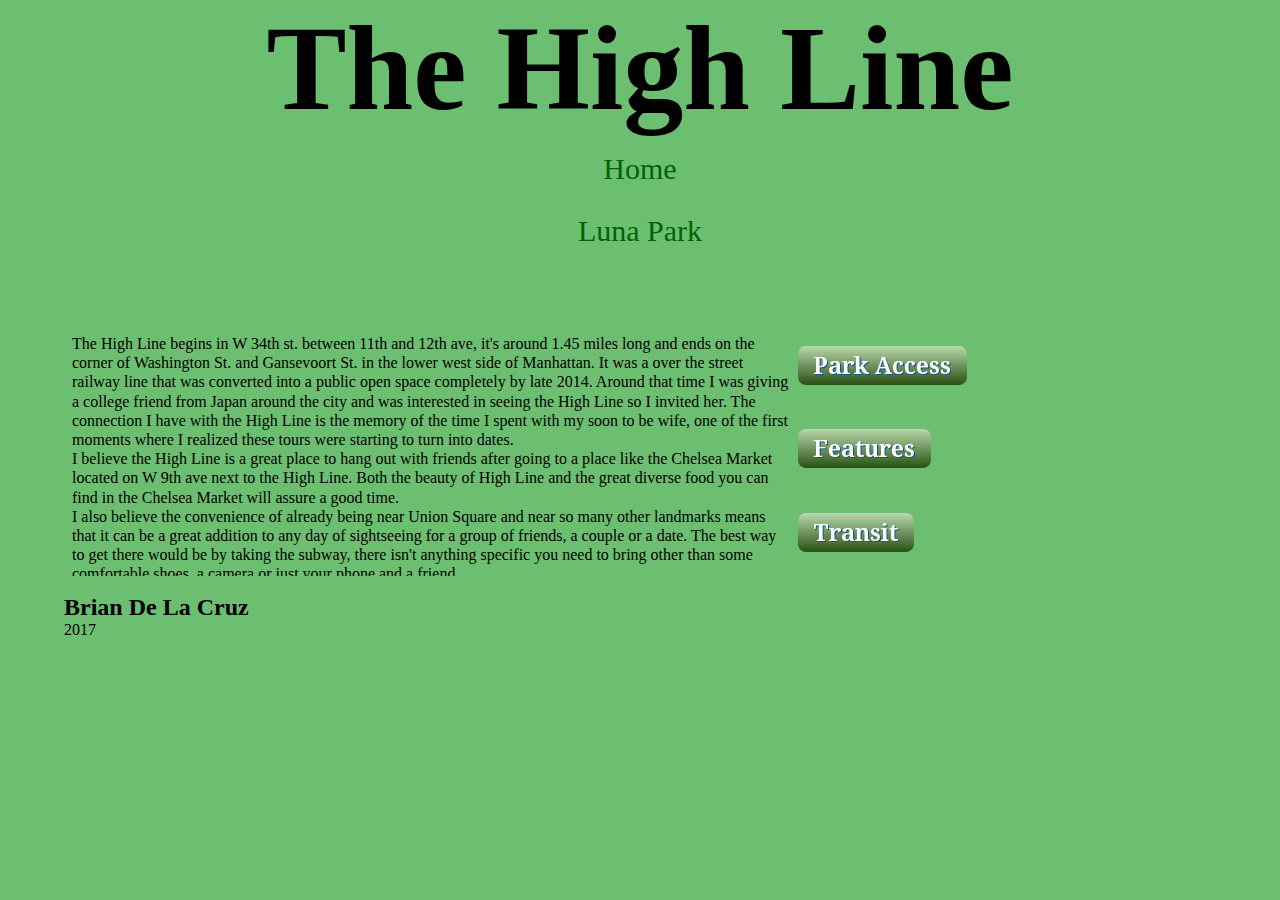
==== highline.html @ 8f7bc3d9 "Added Site" ====
<!DOCTYPE html>
<html lang="en">

<head>
    <meta charset="UTF-8">
    <title>Places of Interest in NYC: The High Line</title>
    <link rel="stylesheet" href="css/styles.css">
</head>

<body>
    <header class="header">
       <h2>The High Line</h2>
        <nav class="nav">
            <ul>
  <li><a href="index.html">Home</a></li>
  <li><a href="lunapark.html">Luna Park</a></li>
</ul>
        </nav>
    </header>
    <article class="main">
        <div class="description">
            <p>The High Line begins in W 34th st. between 11th and 12th ave, it's around 1.45 miles long and ends on the corner of Washington St. and Gansevoort St. in the lower west side of Manhattan. It was a over the street railway line that was converted into a public open space completely by late 2014. Around that time I was giving a college friend from Japan around the city and was interested in seeing the High Line so I invited her. The connection I have with the High Line is the memory of the time I spent with my soon to be wife, one of the first moments where I realized these tours were starting to turn into dates.</p> <p>I believe the High Line is a great place to hang out with friends after going to a place like the Chelsea Market located on W 9th ave next to the High Line. Both the beauty of High Line and the great diverse food you can find in the Chelsea Market will assure a good time.</p> <p>I also believe the convenience of already being near Union Square and near so many other landmarks means that it can be a great addition to any day of sightseeing for a group of friends, a couple or a date. The best way to get there would be by taking the subway, there isn't anything specific you need to bring other than some comfortable shoes, a camera or just your phone and a friend.</p>
        </div>
       <div class="links">
            <div class="access">
                <a href="https://www.thehighline.org/visit/#/access">
                    <img src="./images/buttons/button_park-access.png" alt="Park Access Button">
                </a>
            </div>
            <div class="features">
                <a href="https://www.thehighline.org/visit/#/features">
                    <img src="./images/buttons/button_features.png" alt="Features Button"></a>
            </div>
            <div class="transit">
                <a href="https://www.thehighline.org/visit/#/tansportation">
                    <img src="./images/buttons/button_transit.png" alt="Transit Button"></a>
            </div>
            
        </div>
        <div class="gallery"><img src="./images/Highline%201.jpg" alt=""><img src="./images/Highline%202.jpg" alt=""><img src="./images/Highline%203.jpg" alt=""></div>
            <footer>
        <h2>Brian De La Cruz </h2><p>2017</p>
    </footer>
    </article>
</body>

</html>
---- css/styles.css ----
* {
    margin: 0;
    background-color: #6cbf71;
    }

@supports (grid-area: auto) {
    .main {
        display: grid;
        grid-template-columns: 1fr 418px;
        grid-template-rows: 250px 1fr 50px;
        margin: 5%;
        grid-template-areas:
            "desc links" 
            "gallery gallery";
        max-width: 100%;
    }
    .header {
        text-align: center;
        font-size: 5em;
    }
    .nav {
        font-size: 30px;
    }
    .description {
        grid-area: desc;
        text-align: left;
        font-family: Garamond, Baskerville, "Baskerville Old Face", "Hoefler Text", "Times New Roman", serif;
        line-height: 1.2em;
        padding: .5em;
    }
    .description img{
        width: auto;
        height: 25%;
    }
    .links {
        grid-area: links;
        display: grid;
        grid-template-areas: 1fr 1fr 1fr;
    }
    .access {
        align-self: center;  
    }
    .features {
        align-self: center;        
    }
    .transit {
        align-self: center;
    }
    .gallery {
        grid-area: gallery;
    }
    .gallery img{
        height: 480px;
    }
    .footer {
        margin: 5%;
    }
    
    ul {
    list-style-type: none;
    margin: 0;
    padding: 0;
    overflow: hidden;
    background-color: #333;
}

li {
    float: center;
}

li a {
    display: block;
    color: darkgreen;
    text-align: center;
    padding: 14px 16px;
    text-decoration: none;
}

li a:hover {
    background-color: #111;
}
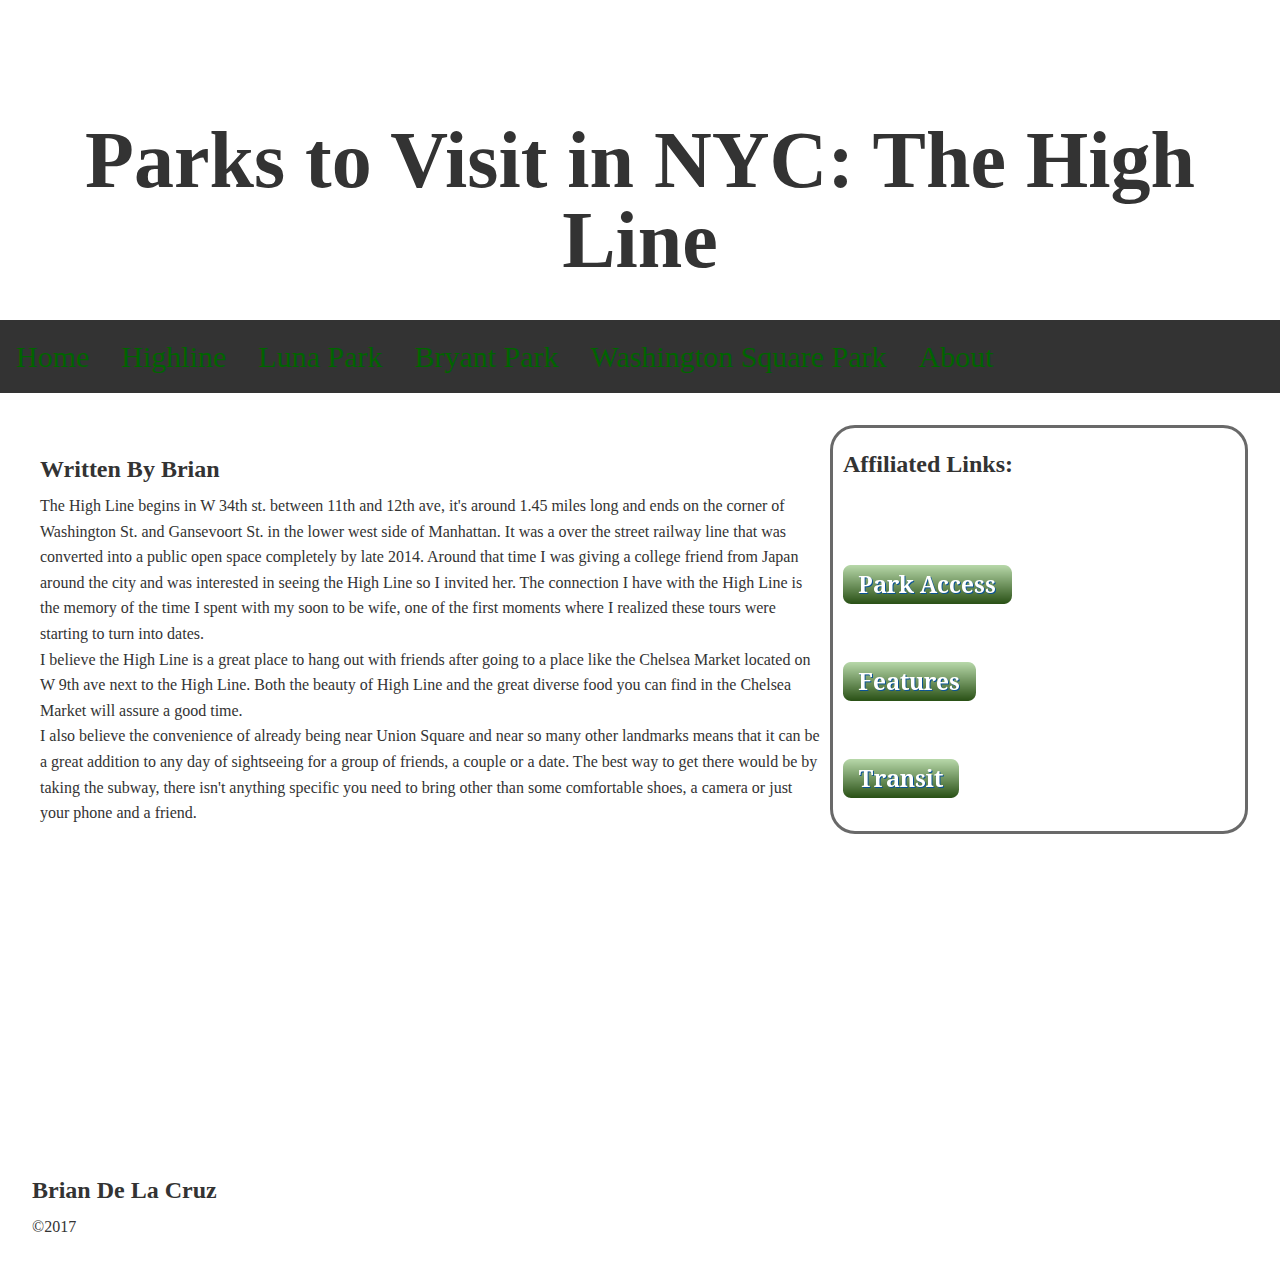
==== commit cf075e4d: "added errthang" ====
--- a/highline.html
+++ b/highline.html
@@ -3,25 +3,34 @@
 
 <head>
     <meta charset="UTF-8">
-    <title>Places of Interest in NYC: The High Line</title>
+    <title>Parks to Visit in NYC: The High Line</title>
     <link rel="stylesheet" href="css/styles.css">
+    <link rel="stylesheet" href="css/text.css">
 </head>
 
 <body>
     <header class="header">
-       <h2>The High Line</h2>
+        <h5>Parks to Visit in NYC: The High Line</h5>
         <nav class="nav">
             <ul>
-  <li><a href="index.html">Home</a></li>
-  <li><a href="lunapark.html">Luna Park</a></li>
-</ul>
+               <li><a href="index.html">Home</a></li>
+                <li><a href="highline.html">Highline</a></li>
+                <li><a href="lunapark.html">Luna Park</a></li>
+                <li><a href="bryant.html">Bryant Park</a></li>
+                <li><a href="wsp.html">Washington Square Park</a></li>
+                <li><a href="about.html">About</a></li>
+            </ul>
         </nav>
     </header>
     <article class="main">
         <div class="description">
+                  <div class="author">
+           <h4>Written By Brian</h4>
+       </div>
             <p>The High Line begins in W 34th st. between 11th and 12th ave, it's around 1.45 miles long and ends on the corner of Washington St. and Gansevoort St. in the lower west side of Manhattan. It was a over the street railway line that was converted into a public open space completely by late 2014. Around that time I was giving a college friend from Japan around the city and was interested in seeing the High Line so I invited her. The connection I have with the High Line is the memory of the time I spent with my soon to be wife, one of the first moments where I realized these tours were starting to turn into dates.</p> <p>I believe the High Line is a great place to hang out with friends after going to a place like the Chelsea Market located on W 9th ave next to the High Line. Both the beauty of High Line and the great diverse food you can find in the Chelsea Market will assure a good time.</p> <p>I also believe the convenience of already being near Union Square and near so many other landmarks means that it can be a great addition to any day of sightseeing for a group of friends, a couple or a date. The best way to get there would be by taking the subway, there isn't anything specific you need to bring other than some comfortable shoes, a camera or just your phone and a friend.</p>
         </div>
        <div class="links">
+           <h4>Affiliated Links:</h4>
             <div class="access">
                 <a href="https://www.thehighline.org/visit/#/access">
                     <img src="./images/buttons/button_park-access.png" alt="Park Access Button">
@@ -39,7 +48,7 @@
         </div>
         <div class="gallery"><img src="./images/Highline%201.jpg" alt=""><img src="./images/Highline%202.jpg" alt=""><img src="./images/Highline%203.jpg" alt=""></div>
             <footer>
-        <h2>Brian De La Cruz </h2><p>2017</p>
+        <h4>Brian De La Cruz </h4><p>&copy;2017</p>
     </footer>
     </article>
 </body>
--- a/css/styles.css
+++ b/css/styles.css
@@ -1,17 +1,18 @@
     * {
     margin: 0;
-    background-color: #6cbf71;
+    background-image
+    box-sizing: border-box;
     }
 
 @supports (grid-area: auto) {
     .main {
         display: grid;
         grid-template-columns: 1fr 418px;
-        grid-template-rows: 250px 1fr 50px;
-        margin: 5%;
+        grid-template-rows: auto;
         grid-template-areas:
             "desc links" 
             "gallery gallery";
+        margin: 2em;
         max-width: 100%;
     }
     .header {
@@ -24,9 +25,8 @@
     .description {
         grid-area: desc;
         text-align: left;
-        font-family: Garamond, Baskerville, "Baskerville Old Face", "Hoefler Text", "Times New Roman", serif;
-        line-height: 1.2em;
         padding: .5em;
+        
     }
     .description img{
         width: auto;
@@ -36,6 +36,9 @@
         grid-area: links;
         display: grid;
         grid-template-areas: 1fr 1fr 1fr;
+        border: 3px solid dimgrey;
+        border-radius: 25px;
+        padding-left: 10px;
     }
     .access {
         align-self: center;  
@@ -46,14 +49,56 @@
     .transit {
         align-self: center;
     }
+    .about {
+        text-align: center;
+                background-image: url("../images/gpt.png");
+        background-repeat: repeat;
+        border-radius: 25px;
+    }
     .gallery {
-        grid-area: gallery;
+        grid-area: gallery;        
+    }
+    .home .gallery {
+        background-image: url("../images/gpt.png");
+        background-repeat: repeat;
+        border-radius: 25px;
     }
     .gallery img{
-        height: 480px;
+        height: auto;
+        width: auto;
+        border-radius: 25px;
+    }
+    .gallery h2 {
+        text-align: center;
+    }
+    .art1 {
+        grid-area: art1;
+
+    }
+    .art2 {
+        grid-area: art2;
+    }
+    .art3 {
+        grid-area: art3;
+    }
+    .art4 {
+        grid-area: art4;
+    }
+    .dc1 {
+        grid-area: dc1;
+
+    }
+    .dc2 {
+        grid-area: dc2;
+    }
+    .dc3 {
+        grid-area: dc3;
+    }
+    .dc4 {
+        grid-area: dc4;
     }
     .footer {
-        margin: 5%;
+        text-align: right;
     }
     
     ul {
@@ -62,20 +107,88 @@
     padding: 0;
     overflow: hidden;
     background-color: #333;
-}
+    }
 
-li {
+    li {
     float: center;
-}
+    }
 
-li a {
+    li a {
     display: block;
     color: darkgreen;
     text-align: center;
     padding: 14px 16px;
     text-decoration: none;
+    }
+
+    li a:hover {
+    background-color: #284;
+    }
 }
 
-li a:hover {
-    background-color: #111;
-}+/* MEDIA QUERIES */
+
+@media (min-width: 600px) {
+        .gallery {
+        display: grid;
+        grid-template-columns: 1fr 1fr 1fr;
+        grid-template-rows: auto;
+        grid-template-areas:
+            ". dc1 .."
+            ". art1 ."
+            ". dc2 .."
+            ". art2 ."
+            ". dc3 .."
+            ". art3 ."
+            ". dc4 .."
+            ". art4 .";
+        margin: 1em;
+    }
+    .gallery img {
+        height: 18em;
+    }
+     li {
+    float: left;
+    }
+
+}
+
+@media (max-width: 600px) {
+        .main {
+        display: grid;
+        grid-template-columns: 1fr;
+        grid-template-rows: auto;
+        grid-template-areas:
+            "desc" 
+            "links" 
+            "gallery";
+        margin: 2em;
+    }
+        .home .gallery {
+        display: grid;
+        grid-template-columns: 1fr 1fr 1fr;
+        grid-template-rows: auto;
+        grid-template-areas:
+            ". dc1 .."
+            ". art1 ."
+            ". dc2 .."
+            ". art2 ."
+            ". dc3 .."
+            ". art3 ."
+            ". dc4 .."
+            ". art4 .";
+        margin: 1em;
+    }
+    .gallery img {
+        height: 12em;
+    }
+    .header {
+        font-size: 2em;
+    }
+    li a {
+        font-size: .75em;
+    }
+    
+    
+}
+        --- a/css/text.css
+++ b/css/text.css
@@ -0,0 +1,91 @@
+/* Optional, include a web font  */
+@import url('https://fonts.googleapis.com/css?family=Lato:700');
+@import url('https://fonts.googleapis.com/css?family=Gentium+Book+Basic:400,400i,700,700i');
+@import url('https://fonts.googleapis.com/css?family=Josefin+Sans');
+
+/* The html and body selectors below set the base font for the entire page */
+html {font-size: 1em;}
+
+body {
+  font-family: font-family: 'Josefin Sans', sans-serif;
+  font-weight: 400;
+  line-height: 1.5;
+  color: #333;
+  
+/*   there are other ways to do this but it's good to remember not to let text run right up to the edge of borders or color changes, images etc.' */
+/*   padding: 1em; */
+}
+
+/* This adds space between paragraphs and list items*/
+/* NOTE: most Navigations use list items so you will need to */
+/* explicity set the margins on those so this rule doesn't */
+/* mess up your navigation styling */
+/*
+p, li {
+  margin-top: 0;
+  margin-bottom: 1em;
+}
+*/
+
+/* Base Styling for headings  */
+h1, h2, h3, h4, h5, h6 {
+    font-weight: 700;
+    font-family: font-family: 'Josefin Sans', sans-serif;
+
+}
+
+/* For each of your headings at minimum set the margin, size, line-height. Adjust font-weight and other properties as needed. */
+
+h1 {
+  font-size: 5.063em;
+  line-height: 1;
+  margin: 0 0 0.5em 0;
+}
+
+h2 {
+  font-size: 3.375em;
+  line-height: 1.2;
+  margin: 1.5em 0 0.5em 0;
+}
+
+h3 {
+  font-size: 2.25em;
+  line-height: 1;
+  margin: 1.5em 0 0.25em 0;
+}
+
+h4 {
+  font-size: 1.5em;
+  line-height: 1;
+  margin: 1em 0 0.5em 0;
+}
+
+h5 {
+  font-size: 1em;
+  line-height: 1;
+  margin: 1.5em 0 0.5em 0;
+  
+}
+
+h6 {
+  font-size: 1em;
+  line-height: 1.5;
+  margin: 1em 0 0 0;
+  font-weight: 400; /* normal */
+  text-transform: uppercase;
+}
+p {
+    line-height: 1.6em;
+    
+}
+
+/* Basic List Style */
+/* IF you use Normalize you won't need this */
+/* ul, ol{
+  margin-left: 2em;
+  list-style-type: inherit;
+}
+ul li, ol li{
+  margin-bottom: 1em;
+}
+ */